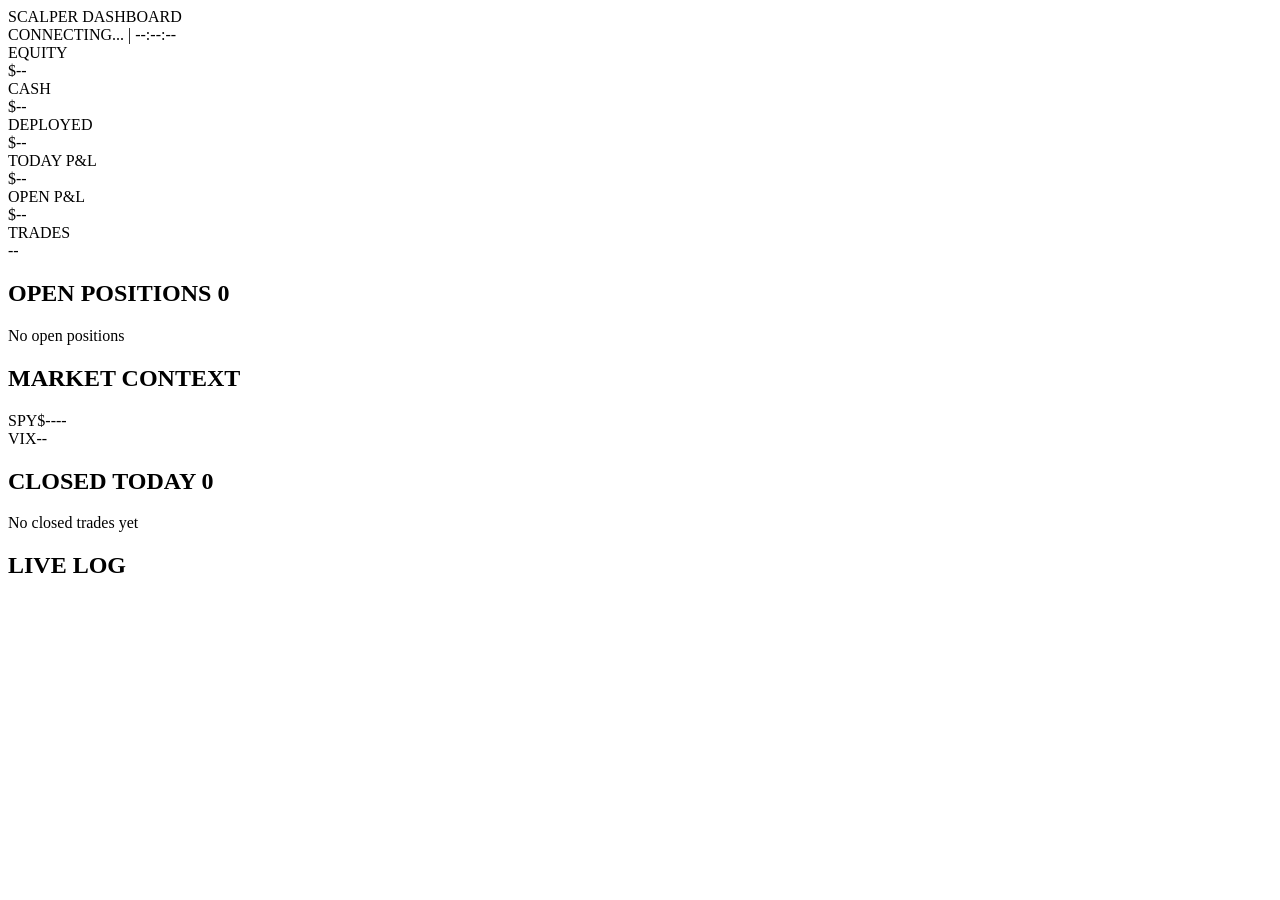
==== dashboard/static/index.html @ 17e5c2e4 "Add dual-strategy small cap system (Ross + Dux) with crash protection Ross Cameron (long) + Steven D" ====
<!DOCTYPE html>
<html lang="en">
<head>
  <meta charset="UTF-8">
  <meta name="viewport" content="width=device-width, initial-scale=1.0">
  <title>Scalper Dashboard</title>
  <link rel="stylesheet" href="/static/style.css">
</head>
<body>
  <div class="container">
    <header>
      <div class="title">
        <span class="dot" id="statusDot"></span>
        <span>SCALPER DASHBOARD</span>
      </div>
      <div class="meta">
        <span id="statusText">CONNECTING...</span>
        <span class="sep">|</span>
        <span id="timestamp">--:--:--</span>
      </div>
    </header>

    <section class="summary">
      <div class="card">
        <div class="label">EQUITY</div>
        <div class="value" id="equity">$--</div>
      </div>
      <div class="card">
        <div class="label">CASH</div>
        <div class="value" id="cash">$--</div>
      </div>
      <div class="card">
        <div class="label">DEPLOYED</div>
        <div class="value" id="deployed">$--</div>
      </div>
      <div class="card">
        <div class="label">TODAY P&L</div>
        <div class="value" id="todayPnl">$--</div>
      </div>
      <div class="card">
        <div class="label">OPEN P&L</div>
        <div class="value" id="openPnl">$--</div>
      </div>
      <div class="card">
        <div class="label">TRADES</div>
        <div class="value" id="tradeStats">--</div>
      </div>
    </section>

    <section class="main-grid">
      <div class="panel">
        <h2>OPEN POSITIONS <span class="count" id="openCount">0</span></h2>
        <div id="positions" class="positions-list">
          <div class="empty">No open positions</div>
        </div>
      </div>

      <div class="panel">
        <h2>MARKET CONTEXT</h2>
        <div class="market" id="market">
          <div class="mkt-row"><span class="mkt-label">SPY</span><span class="mkt-val" id="spyPrice">$--</span><span class="mkt-change" id="spyChange">--</span></div>
          <div class="mkt-row"><span class="mkt-label">VIX</span><span class="mkt-val" id="vix">--</span></div>
        </div>
      </div>
    </section>

    <section class="panel">
      <h2>CLOSED TODAY <span class="count" id="closedCount">0</span></h2>
      <div id="closed" class="closed-list">
        <div class="empty">No closed trades yet</div>
      </div>
    </section>

    <section class="panel">
      <h2>LIVE LOG</h2>
      <div id="log" class="log"></div>
    </section>
  </div>

  <script src="/static/app.js"></script>
</body>
</html>
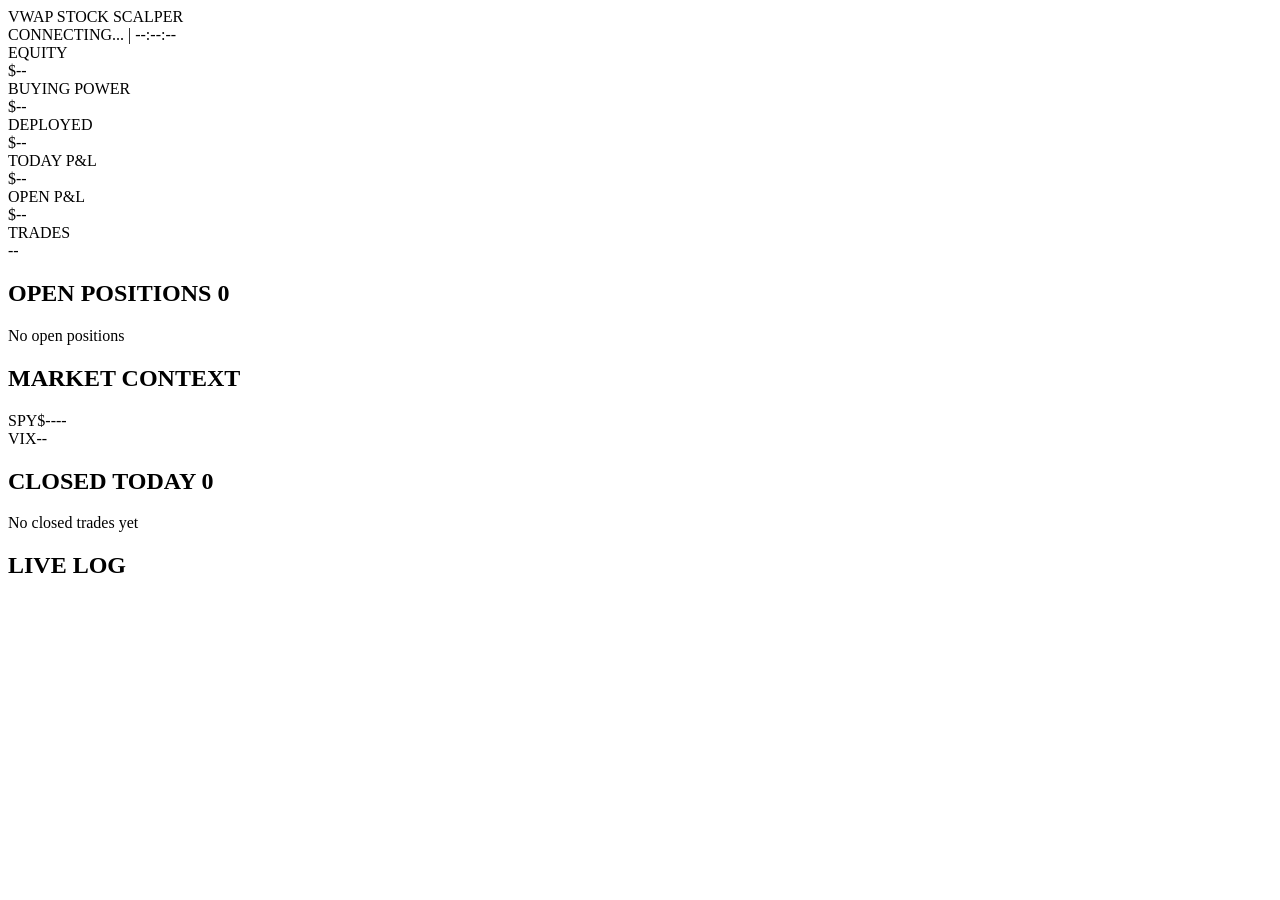
==== commit 9c4db941: "Replace 0DTE options scalper with VWAP stock scalping system (v7.0) Full replacement of the options " ====
--- a/dashboard/static/index.html
+++ b/dashboard/static/index.html
@@ -3,7 +3,7 @@
 <head>
   <meta charset="UTF-8">
   <meta name="viewport" content="width=device-width, initial-scale=1.0">
-  <title>Scalper Dashboard</title>
+  <title>VWAP Scalper Dashboard</title>
   <link rel="stylesheet" href="/static/style.css">
 </head>
 <body>
@@ -11,7 +11,7 @@
     <header>
       <div class="title">
         <span class="dot" id="statusDot"></span>
-        <span>SCALPER DASHBOARD</span>
+        <span>VWAP STOCK SCALPER</span>
       </div>
       <div class="meta">
         <span id="statusText">CONNECTING...</span>
@@ -26,19 +26,19 @@
         <div class="value" id="equity">$--</div>
       </div>
       <div class="card">
-        <div class="label">CASH</div>
-        <div class="value" id="cash">$--</div>
+        <div class="label">BUYING POWER</div>
+        <div class="value" id="buyingPower">$--</div>
       </div>
       <div class="card">
         <div class="label">DEPLOYED</div>
         <div class="value" id="deployed">$--</div>
       </div>
       <div class="card">
-        <div class="label">TODAY P&L</div>
+        <div class="label">TODAY P&amp;L</div>
         <div class="value" id="todayPnl">$--</div>
       </div>
       <div class="card">
-        <div class="label">OPEN P&L</div>
+        <div class="label">OPEN P&amp;L</div>
         <div class="value" id="openPnl">$--</div>
       </div>
       <div class="card">
